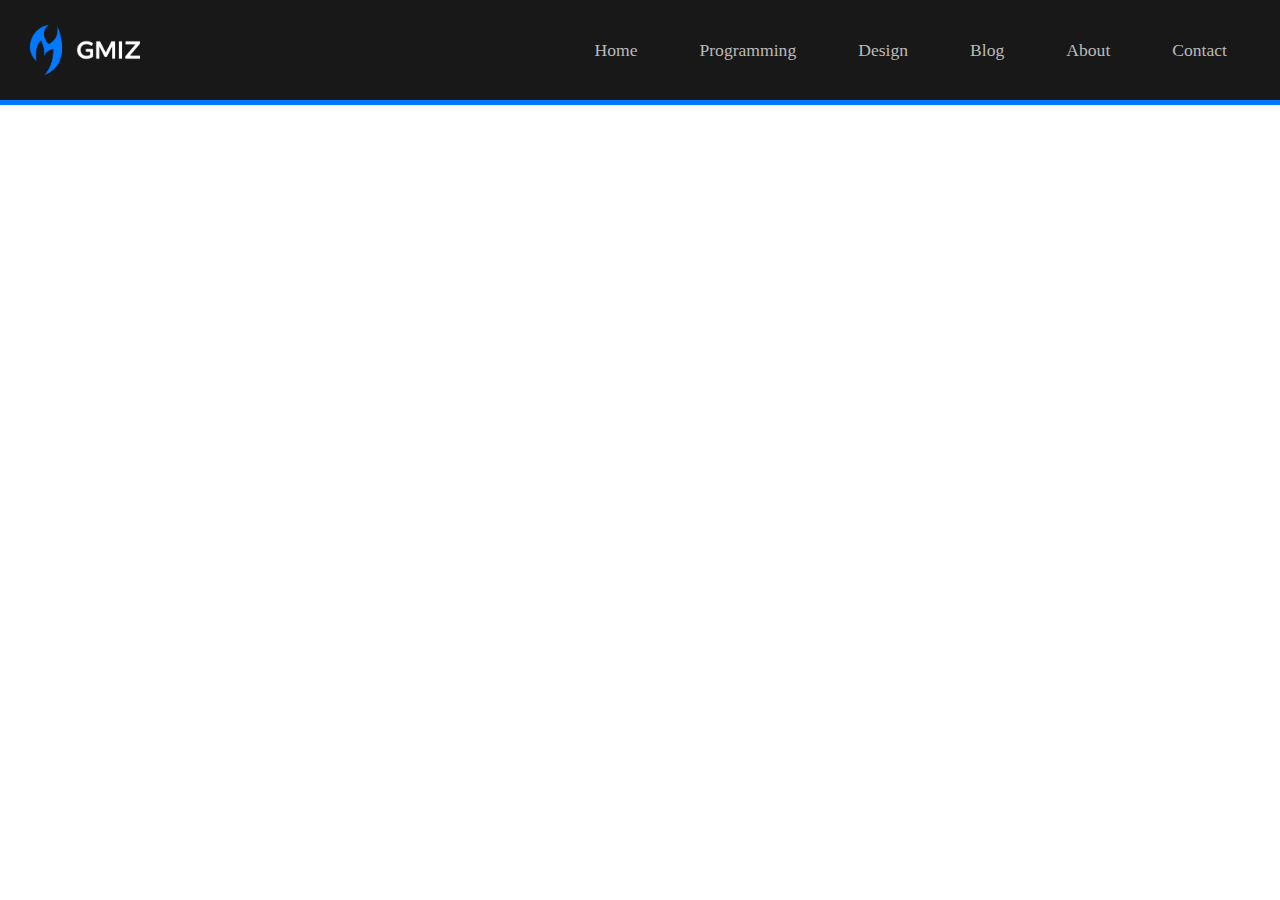
==== index.html @ b9bffc9b "Implemented navbar, made custom scrollbar" ====
<!DOCTYPE html>
<html>
  <head>
    <title>Gmiz - Professional programmer and designer</title>
    <link rel="icon" href="favicon.ico" type="image/ico"/>
    <link rel="stylesheet" href="main.css">
  </head>
  <body>
    <video width="100%" autoplay>
      <source src="home.mp4" type="video/mp4">
      not working
    </video>
    <div id="topsticky">
      <div id="topbar">
        <img id="logo" src="mlogo.png" alt="Gmiz logo">
        <ul id="alltoplinks">
          <li class="toplink-container">
            <a class="toplink" href="https://youtube.com">Home</a>
          </li>
          <li class="toplink-container">
            <a class="toplink" href="https://youtube.com">Programming</a>
          </li>
          <li class="toplink-container">
            <a class="toplink" href="https://youtube.com">Design</a>
          </li>
          <li class="toplink-container">
            <a class="toplink" href="https://youtube.com">Blog</a>
          </li>
          <li class="toplink-container">
            <a class="toplink" href="https://youtube.com">About</a>
          </li>
          <li class="toplink-container">
            <a class="toplink" href="https://youtube.com">Contact</a>
          </li>
        </ul>
      </div>
    </div>
  </body>
</html>
---- main.css ----
* {
    margin: 0;
}

#logo {
    position: absolute;
    left: 0;
    top: 50%;
    -ms-transform: translateY(-50%);
    margin-left: 30px;
    transform: translateY(-50%);
    max-height: 50%;
    max-width: 50%;
}

#topsticky {
    position: fixed;
    top: 0;
    width: 100%;
    padding: 0;
    margin: 0;
}

#topbar {
    position: relative;
    background-color: #181818;
    text-align: right;
    border-bottom: 5px solid #0179ff;
    height: 100px;
}

#alltoplinks {
    position: absolute;
    right: 0;
    top: 50%;
    -ms-transform: translateY(-50%);
    transform: translateY(-50%);
    list-style-type: none;
    display: inline-block;
    margin: 0;
    margin-right: 20px;
}

.toplink-container {
    display: inline-block;
}

.toplink:link, .toplink:active, .toplink:visited {
    padding: 10px 25px;
    margin-right: 8px;
    background-color: none;
    border-radius: 20px;
    text-decoration: none;
    color: #bbbbbb;
    transition: background-color .2s, color .2s;
    font-size: 1.1em;
}

.toplink:hover {
    background-color: #0179ff;
    color: #ffffff;
}

::-webkit-scrollbar {
    width: 20px;
}

::-webkit-scrollbar-track {
    background: #111111;
}

::-webkit-scrollbar-thumb {
    background: #444444;
    border-radius: 20px;
}

::-webkit-scrollbar-thumb:hover {
/*  background: #0179ff; */
    background: #ffffff;
}
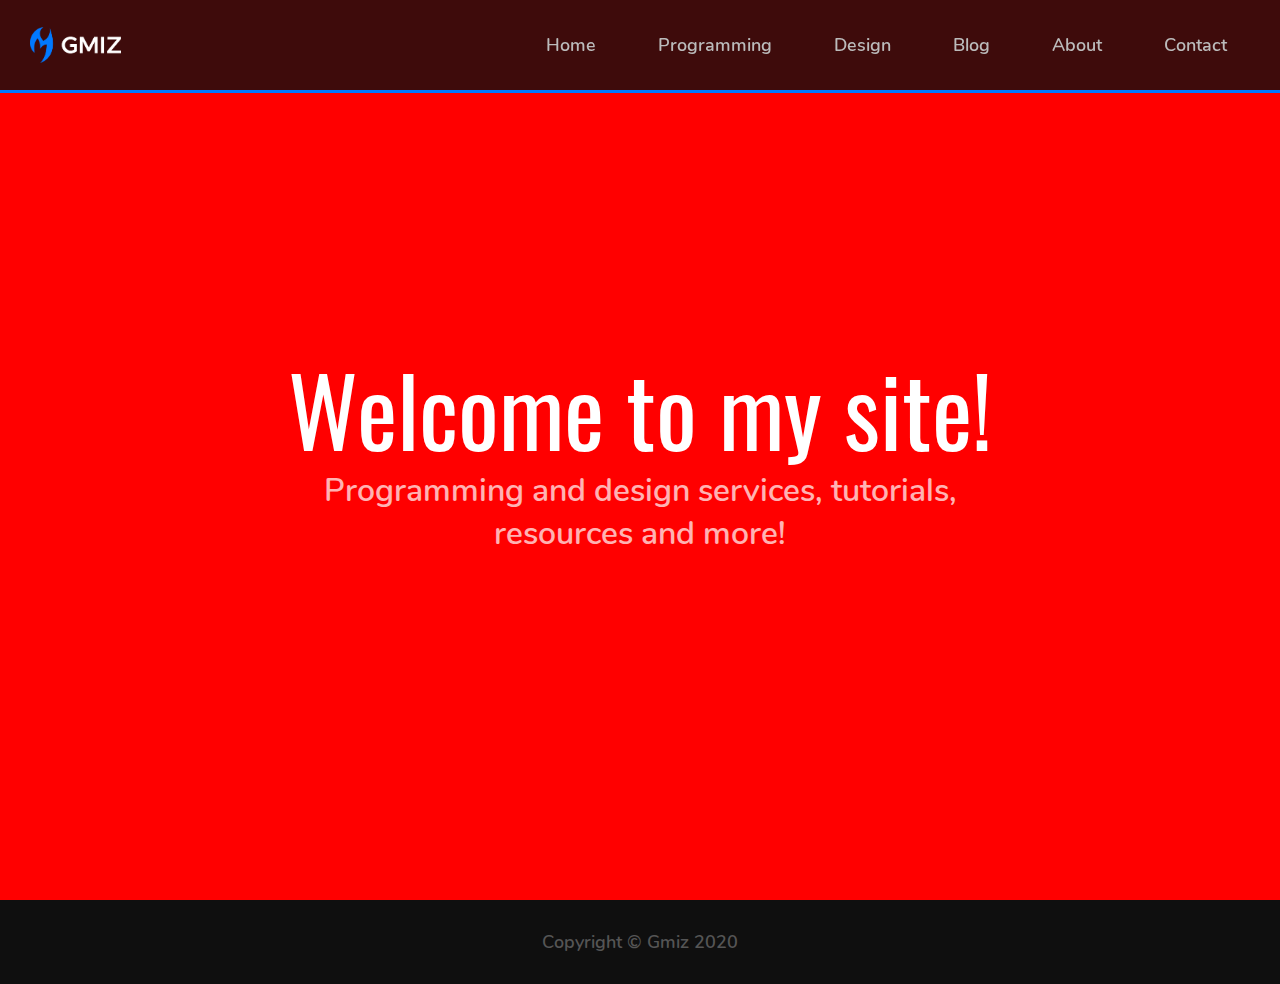
==== commit 1d37dbff: "Adjusted logo, responsive video container, page title" ====
--- a/index.html
+++ b/index.html
@@ -1,21 +1,39 @@
 <!DOCTYPE html>
 <html>
+
   <head>
     <title>Gmiz - Professional programmer and designer</title>
     <link rel="icon" href="favicon.ico" type="image/ico"/>
     <link rel="stylesheet" href="main.css">
   </head>
+
   <body>
-    <video width="100%" autoplay>
-      <source src="home.mp4" type="video/mp4">
-      not working
-    </video>
+    <!-- home screen video -->
+    <div id="head-container">
+      <video width="100%" muted loop id="homevid">
+        <source src="home.mp4" type="video/mp4">
+      </video>
+      <script>
+          document.getElementById('homevid').play();
+      </script>
+      <div id="title-container">
+        <div id="title-top">Welcome to my site!</div>
+        <div id="title-bottom">Programming and design services, tutorials,<br>resources and more!</div>
+      </div>
+    </div>
+
+    <!-- footer with info -->
+    <footer>
+      <p>Copyright © Gmiz 2020</p>
+    </footer>
+
+    <!-- sticky navbar -->
     <div id="topsticky">
       <div id="topbar">
         <img id="logo" src="mlogo.png" alt="Gmiz logo">
         <ul id="alltoplinks">
           <li class="toplink-container">
-            <a class="toplink" href="https://youtube.com">Home</a>
+            <a class="toplink" href="https://gmiz.github.io">Home</a>
           </li>
           <li class="toplink-container">
             <a class="toplink" href="https://youtube.com">Programming</a>
--- a/main.css
+++ b/main.css
@@ -1,5 +1,16 @@
+@font-face {
+    font-family: nunito;
+    src: url("fonts/Nunito-SemiBold.ttf");
+}
+
+@font-face {
+    font-family: oswald;
+    src: url("fonts/Oswald-Regular.ttf");
+}
+
 * {
     margin: 0;
+    font-family: nunito;
 }
 
 #logo {
@@ -9,8 +20,8 @@
     -ms-transform: translateY(-50%);
     margin-left: 30px;
     transform: translateY(-50%);
-    max-height: 50%;
-    max-width: 50%;
+    max-height: 40%;
+    max-width: 40%;
 }
 
 #topsticky {
@@ -21,12 +32,13 @@
     margin: 0;
 }
 
+
 #topbar {
     position: relative;
-    background-color: #181818;
+    background-color: rgba(14, 14, 14, .8);
     text-align: right;
-    border-bottom: 5px solid #0179ff;
-    height: 100px;
+    border-bottom: 3px solid #0179ff;
+    height: 90px;
 }
 
 #alltoplinks {
@@ -61,12 +73,67 @@
     color: #ffffff;
 }
 
+#title-container {
+    text-align: center;
+    position: absolute;
+    width: 100%;
+    top: 50%;
+    left: 50%;
+    -ms-transform: translate(-50%, -50%);
+    transform: translate(-50%, -50%);
+}
+
+#title-top {
+    font: 6em oswald;
+    color: #ffffff;
+}
+
+#title-bottom {
+    opacity: 70%;
+    font: 2em nunito;
+    color: #ffffff;
+    transform: translateY(-10px);
+}
+
+#head-container {
+    background-color: red;
+    position: static;
+    overflow: hidden;
+    width: 100%;
+    height: 100%;
+    width: 100vw;
+    height: 100vh;
+    width: calc(100vw - (100vw - 100%));
+    height: calc(100hw - (100hw - 100%));
+}
+
+video {
+    display: block;
+    position: relative;
+    min-width: 100%;
+    min-height: 100%;
+    width: auto;
+    height: auto;
+    top: 50%;
+    left: 50%;
+    transform: translate(-50%,-50%);
+}
+
+footer {
+    padding: 30px;
+    background-color: #0f0f0f;
+    color: #555555;
+    font-size: 1.1em;
+    text-align: center;
+}
+
 ::-webkit-scrollbar {
     width: 20px;
+    height: 20px;
 }
 
 ::-webkit-scrollbar-track {
-    background: #111111;
+    background: #0f0f0f;
 }
 
 ::-webkit-scrollbar-thumb {
@@ -76,5 +143,5 @@
 
 ::-webkit-scrollbar-thumb:hover {
 /*  background: #0179ff; */
-    background: #ffffff;
+    background: #888888;
 }
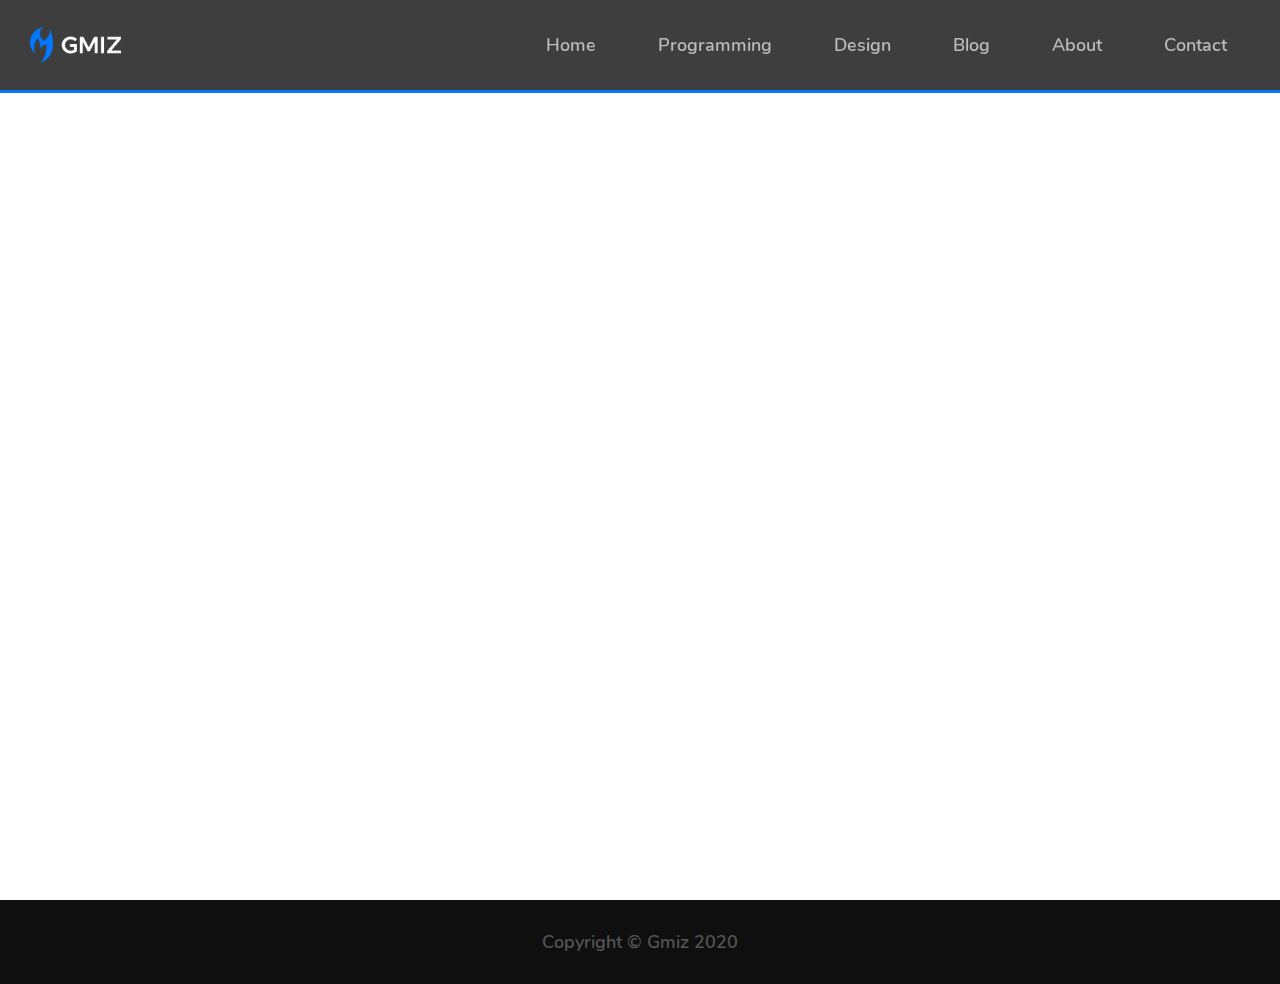
==== commit 9fe88ab6: "Modified homepage video, done some slight overall changes" ====
--- a/index.html
+++ b/index.html
@@ -3,14 +3,14 @@
 
   <head>
     <title>Gmiz - Professional programmer and designer</title>
-    <link rel="icon" href="favicon.ico" type="image/ico"/>
+    <link rel="icon" href="favicon.ico" type="image/ico">
     <link rel="stylesheet" href="main.css">
   </head>
 
   <body>
     <!-- home screen video -->
     <div id="head-container">
-      <video width="100%" muted loop id="homevid">
+      <video class="noselect" width="100%" muted loop id="homevid">
         <source src="home.mp4" type="video/mp4">
       </video>
       <script>
@@ -22,15 +22,12 @@
       </div>
     </div>
 
-    <!-- footer with info -->
-    <footer>
-      <p>Copyright © Gmiz 2020</p>
-    </footer>
-
     <!-- sticky navbar -->
-    <div id="topsticky">
+    <div class="noselect" id="topsticky">
       <div id="topbar">
-        <img id="logo" src="mlogo.png" alt="Gmiz logo">
+        <a href="https://gmiz.github.io">
+          <img id="logo" src="mlogo.png" alt="Gmiz logo">
+        </a>
         <ul id="alltoplinks">
           <li class="toplink-container">
             <a class="toplink" href="https://gmiz.github.io">Home</a>
@@ -53,5 +50,10 @@
         </ul>
       </div>
     </div>
+
+    <!-- footer with info -->
+    <footer>
+      <p class="noselect">Copyright © Gmiz 2020</p>
+    </footer>
   </body>
 </html>
--- a/main.css
+++ b/main.css
@@ -61,7 +61,7 @@
     padding: 10px 25px;
     margin-right: 8px;
     background-color: none;
-    border-radius: 20px;
+    border-radius: 100px;
     text-decoration: none;
     color: #bbbbbb;
     transition: background-color .2s, color .2s;
@@ -96,7 +96,6 @@
 }
 
 #head-container {
-    background-color: red;
     position: static;
     overflow: hidden;
     width: 100%;
@@ -145,3 +144,20 @@
 /*  background: #0179ff; */
     background: #888888;
 }
+
+.noselect {
+  -webkit-touch-callout: none;
+    -webkit-user-select: none;
+     -khtml-user-select: none;
+       -moz-user-select: none;
+        -ms-user-select: none;
+            user-select: none;
+}
+
+::-moz-selection {
+  background: rgba(50, 50, 50, .6);
+}
+
+::selection {
+  background: rgba(50, 50, 50, .6);
+}
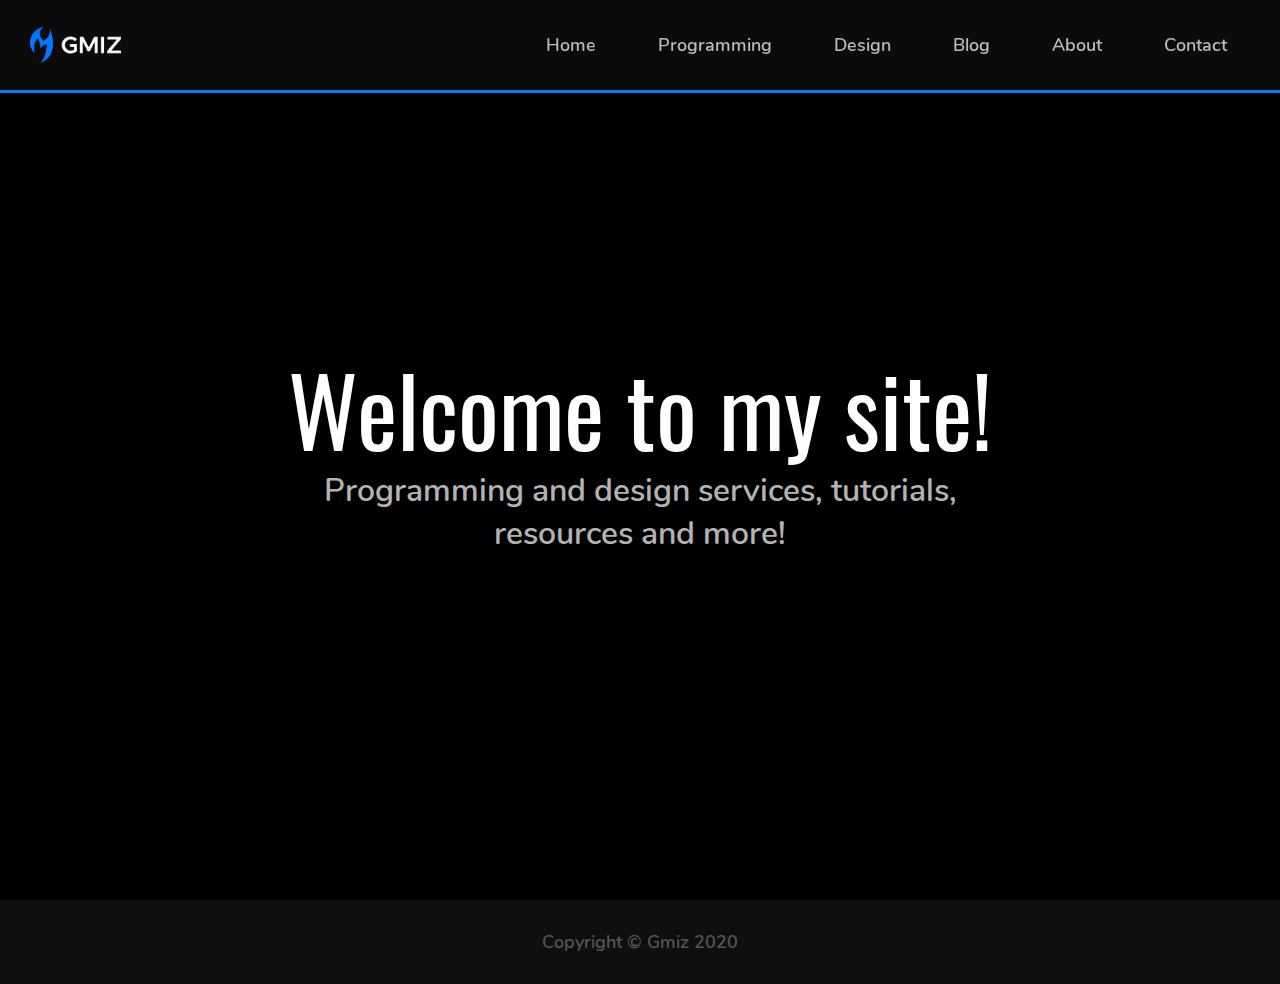
==== commit 408000ba: "New sub-site, favicon fix, video blink fix" ====
--- a/index.html
+++ b/index.html
@@ -3,7 +3,7 @@
 
   <head>
     <title>Gmiz - Professional programmer and designer</title>
-    <link rel="icon" href="favicon.ico" type="image/ico">
+    <link rel="icon" href="favicon.ico?" type="image/ico">
     <link rel="stylesheet" href="main.css">
   </head>
 
--- a/main.css
+++ b/main.css
@@ -1,16 +1,16 @@
 @font-face {
-    font-family: nunito;
+    font-family: mynunito;
     src: url("fonts/Nunito-SemiBold.ttf");
 }
 
 @font-face {
-    font-family: oswald;
+    font-family: myoswald;
     src: url("fonts/Oswald-Regular.ttf");
 }
 
 * {
     margin: 0;
-    font-family: nunito;
+    font-family: mynunito;
 }
 
 #logo {
@@ -84,18 +84,19 @@
 }
 
 #title-top {
-    font: 6em oswald;
+    font: 6em myoswald;
     color: #ffffff;
 }
 
 #title-bottom {
     opacity: 70%;
-    font: 2em nunito;
+    font: 2em mynunito;
     color: #ffffff;
     transform: translateY(-10px);
 }
 
 #head-container {
+    background-color: #000000;
     position: static;
     overflow: hidden;
     width: 100%;
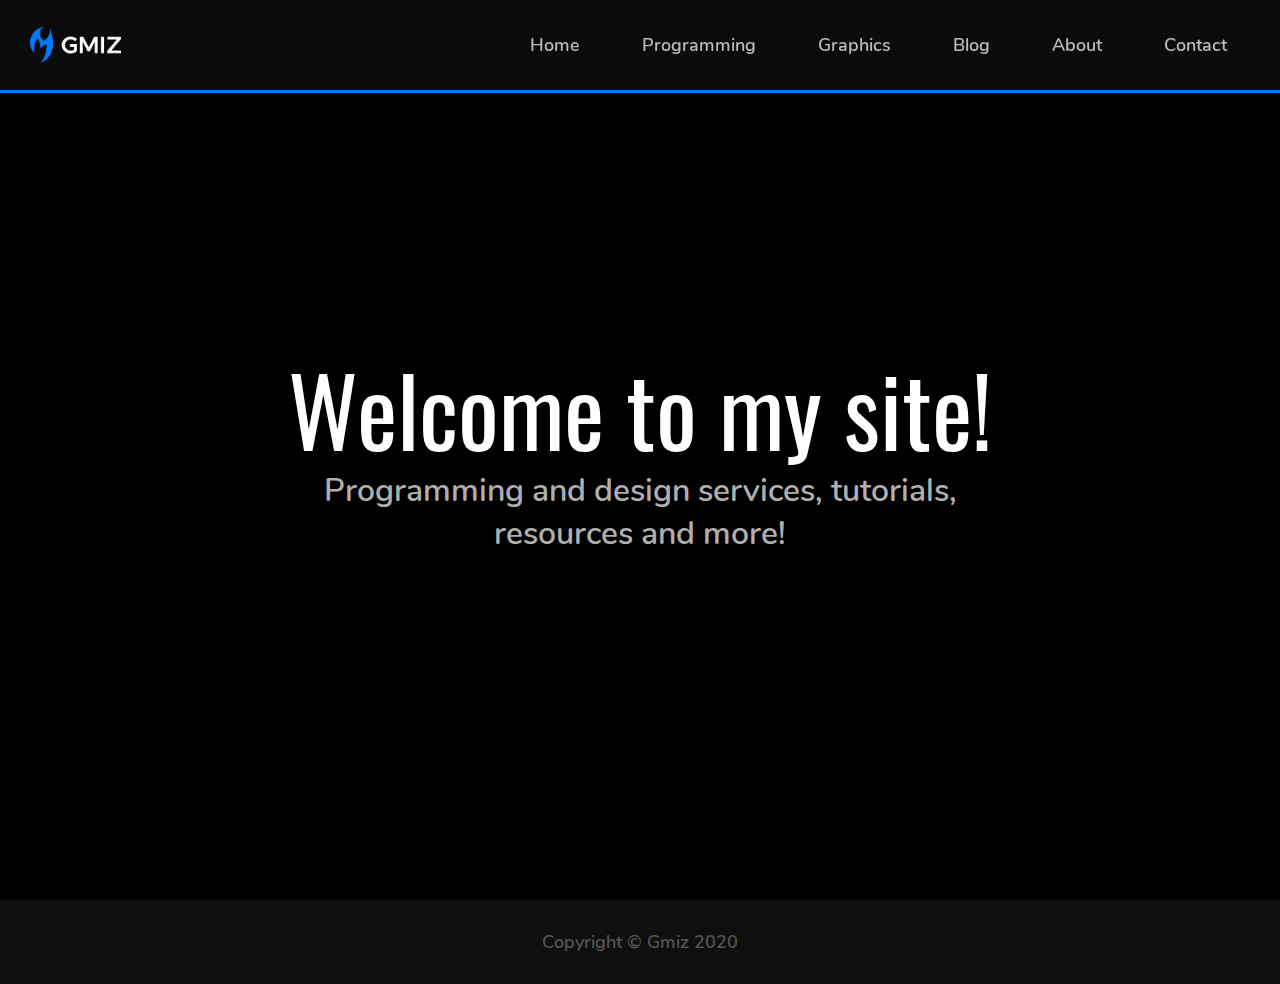
==== commit 2dd98a0f: "Improved the homepage animation, fixed opacity issues" ====
--- a/index.html
+++ b/index.html
@@ -3,14 +3,15 @@
 
   <head>
     <title>Gmiz - Professional programmer and designer</title>
-    <link rel="icon" href="favicon.ico?" type="image/ico">
+    <link rel="shortcut icon" href="favicon.ico?" type="image/ico">
     <link rel="stylesheet" href="main.css">
+    <script src="main.js"></script>
   </head>
 
   <body>
     <!-- home screen video -->
     <div id="head-container">
-      <video class="noselect" width="100%" muted loop id="homevid">
+      <video class="noselect" width="100%" autoplay muted loop id="homevid">
         <source src="home.mp4" type="video/mp4">
       </video>
       <script>
@@ -33,19 +34,19 @@
             <a class="toplink" href="https://gmiz.github.io">Home</a>
           </li>
           <li class="toplink-container">
-            <a class="toplink" href="https://youtube.com">Programming</a>
+            <a class="toplink" href="programming">Programming</a>
           </li>
           <li class="toplink-container">
-            <a class="toplink" href="https://youtube.com">Design</a>
+            <a class="toplink" href="graphics">Graphics</a>
           </li>
           <li class="toplink-container">
-            <a class="toplink" href="https://youtube.com">Blog</a>
+            <a class="toplink" href="blog">Blog</a>
           </li>
           <li class="toplink-container">
-            <a class="toplink" href="https://youtube.com">About</a>
+            <a class="toplink" href="about">About</a>
           </li>
           <li class="toplink-container">
-            <a class="toplink" href="https://youtube.com">Contact</a>
+            <a class="toplink" href="contact">Contact</a>
           </li>
         </ul>
       </div>
--- a/main.css
+++ b/main.css
@@ -1,16 +1,38 @@
+@keyframes slideup-title-top {
+    0% {
+        color: rgba(255, 255, 255, 0);
+        transform: translate(0, 80%);
+    }
+    100% {
+        color: rgba(255, 255, 255, 1);
+        transform: translate(0, 0);
+    }
+}
+
+@keyframes slideup-title-bottom {
+    0% {
+        color: rgba(255, 255, 255, 0);
+        transform: translate(0, 80%);
+    }
+    100% {
+        color: rgba(255, 255, 255, .7);
+        transform: translate(0, -10px);
+    }
+}
+
 @font-face {
-    font-family: mynunito;
+    font-family: nunito;
     src: url("fonts/Nunito-SemiBold.ttf");
 }
 
 @font-face {
-    font-family: myoswald;
+    font-family: oswald;
     src: url("fonts/Oswald-Regular.ttf");
 }
 
 * {
     margin: 0;
-    font-family: mynunito;
+    font-family: nunito;
 }
 
 #logo {
@@ -64,7 +86,7 @@
     border-radius: 100px;
     text-decoration: none;
     color: #bbbbbb;
-    transition: background-color .2s, color .2s;
+    transition: background-color .3s, color .3s;
     font-size: 1.1em;
 }
 
@@ -84,15 +106,18 @@
 }
 
 #title-top {
-    font: 6em myoswald;
-    color: #ffffff;
+    animation: 1s ease 1s 1 slideup-title-top;
+    animation-fill-mode: backwards;
+    font: 6em oswald;
+    color: rgba(255, 255, 255, 1);
 }
 
 #title-bottom {
-    opacity: 70%;
-    font: 2em mynunito;
-    color: #ffffff;
+    animation: 1s ease 1.3s 1 slideup-title-bottom;
+    animation-fill-mode: backwards;
+    font: 2em nunito;
     transform: translateY(-10px);
+    color: rgba(255, 255, 255, .7);
 }
 
 #head-container {
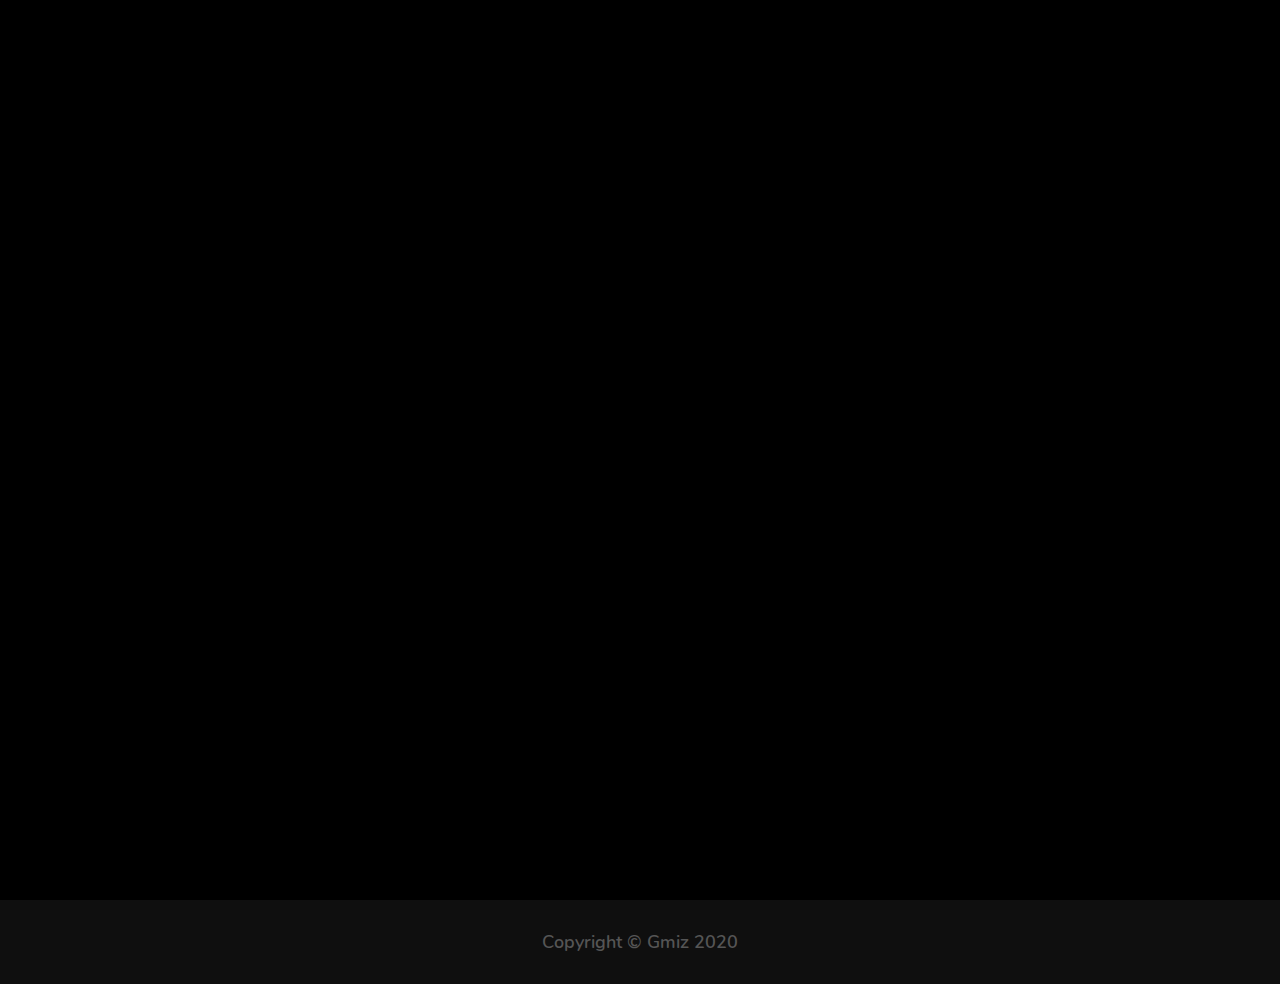
==== commit 4d3b6c54: "Improved animations, added buttons for portfolio and hire" ====
--- a/index.html
+++ b/index.html
@@ -4,22 +4,35 @@
   <head>
     <title>Gmiz - Professional programmer and designer</title>
     <link rel="shortcut icon" href="favicon.ico?" type="image/ico">
+    <script src="main.js"></script>
     <link rel="stylesheet" href="main.css">
-    <script src="main.js"></script>
   </head>
 
   <body>
-    <!-- home screen video -->
+    <!-- don't show animations until everything's loaded -->
+    <script>
+        document.body.classList.add('js-loading');
+        window.addEventListener("load", showPage);
+        function showPage() {
+            sleep(1000);
+            document.body.classList.remove('js-loading');
+        }
+    </script>
+
+    <!-- black fade div -->
+    <div id="blackdiv"></div>
+
+    <!-- home page video with info -->
     <div id="head-container">
-      <video class="noselect" width="100%" autoplay muted loop id="homevid">
-        <source src="home.mp4" type="video/mp4">
-      </video>
+      <video id="homevid" class="noselect" width="100%" preload="auto" src="home.mp4" autoplay muted loop></video>
       <script>
           document.getElementById('homevid').play();
       </script>
       <div id="title-container">
         <div id="title-top">Welcome to my site!</div>
         <div id="title-bottom">Programming and design services, tutorials,<br>resources and more!</div>
+        <a id="portfolio" href="about/portfolio">Portfolio</a>
+        <a id="hire" href="contact/hire">Hire me!</a>
       </div>
     </div>
 
--- a/main.css
+++ b/main.css
@@ -1,24 +1,4 @@
-@keyframes slideup-title-top {
-    0% {
-        color: rgba(255, 255, 255, 0);
-        transform: translate(0, 80%);
-    }
-    100% {
-        color: rgba(255, 255, 255, 1);
-        transform: translate(0, 0);
-    }
-}
-
-@keyframes slideup-title-bottom {
-    0% {
-        color: rgba(255, 255, 255, 0);
-        transform: translate(0, 80%);
-    }
-    100% {
-        color: rgba(255, 255, 255, .7);
-        transform: translate(0, -10px);
-    }
-}
+@import "animation.css";
 
 @font-face {
     font-family: nunito;
@@ -79,7 +59,11 @@
     display: inline-block;
 }
 
-.toplink:link, .toplink:active, .toplink:visited {
+.toplink:link,
+.toplink:active,
+.toplink:visited,
+#portfolio,
+#hire {
     padding: 10px 25px;
     margin-right: 8px;
     background-color: none;
@@ -90,9 +74,20 @@
     font-size: 1.1em;
 }
 
-.toplink:hover {
+.toplink:hover,
+#portfolio:hover,
+#hire:hover {
     background-color: #0179ff;
     color: #ffffff;
+}
+
+#portfolio,
+#hire {
+    background: rgba(0, 0, 0, .7);
+    display: inline-block;
+    padding: 10px 50px;
+    margin: 10px 10px;
+    border: 3px solid #0179ff;
 }
 
 #title-container {
@@ -106,15 +101,11 @@
 }
 
 #title-top {
-    animation: 1s ease 1s 1 slideup-title-top;
-    animation-fill-mode: backwards;
-    font: 6em oswald;
+    font: 6.5em oswald;
     color: rgba(255, 255, 255, 1);
 }
 
 #title-bottom {
-    animation: 1s ease 1.3s 1 slideup-title-bottom;
-    animation-fill-mode: backwards;
     font: 2em nunito;
     transform: translateY(-10px);
     color: rgba(255, 255, 255, .7);
@@ -142,6 +133,14 @@
     top: 50%;
     left: 50%;
     transform: translate(-50%,-50%);
+}
+
+#blackdiv {
+    position: absolute;
+    width: 100%;
+    height: 100%;
+    background: #000000;
+    z-index: 5;
 }
 
 footer {
